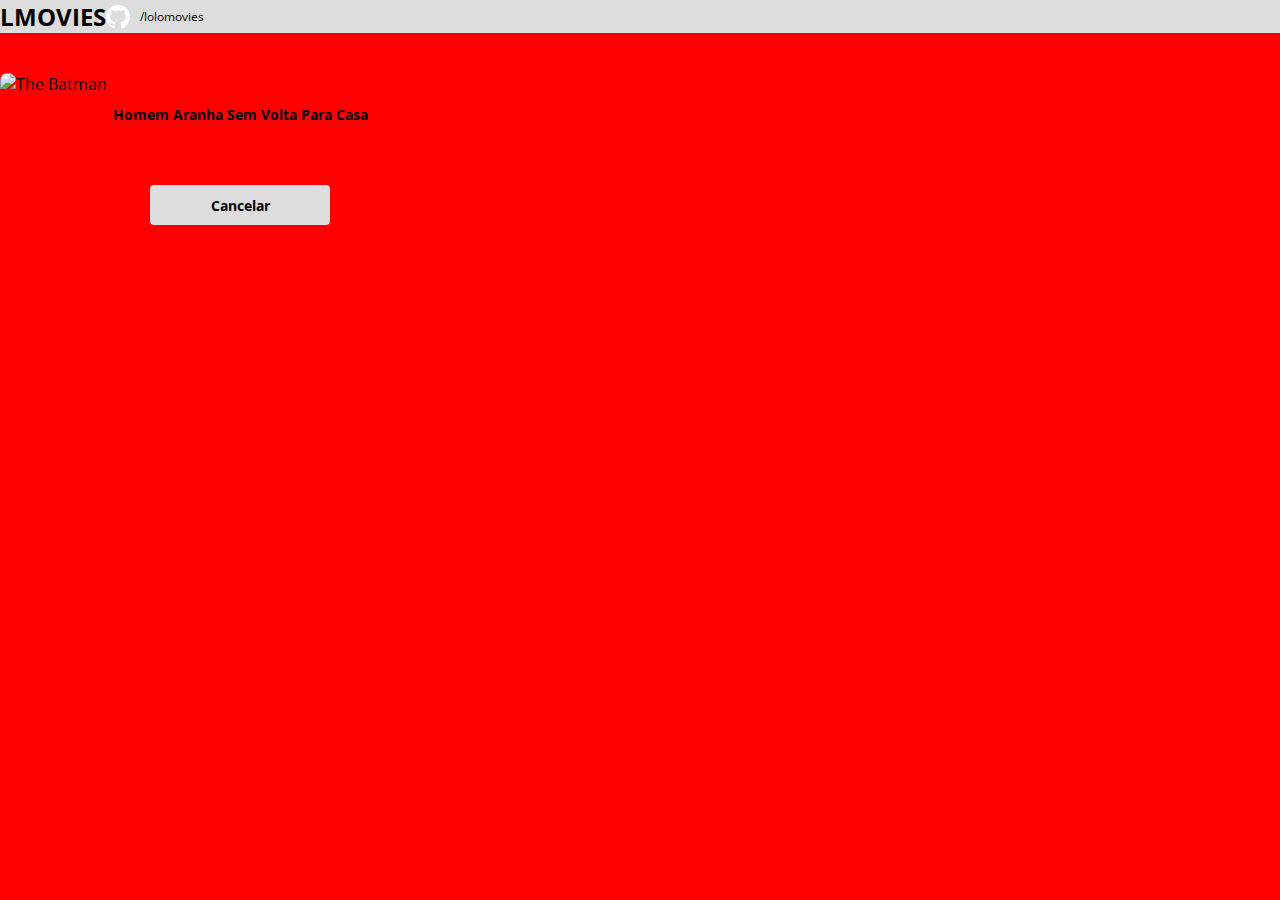
==== form.html @ 56d145d9 "Card formulario" ====
<!DOCTYPE html>
<html lang="pt-br">

<head>
    <meta charset="UTF-8">
    <meta http-equiv="X-UA-Compatible" content="IE=edge">
    <meta name="viewport" content="width=device-width, initial-scale=1.0">
    <title>loloomovie
    </title>





    <link href="https://cdn.jsdelivr.net/npm/bootstrap@5.1.3/dist/css/bootstrap.min.css" rel="stylesheet"
        integrity="sha384-1BmE4kWBq78iYhFldvKuhfTAU6auU8tT94WrHftjDbrCEXSU1oBoqyl2QvZ6jIW3" crossorigin="anonymous">
    <link rel="stylesheet" href="css/styles.css">


</head>

<body>
    <header>
        <nav class="container">
            <h1>LMOVIES</h1>
            <div class="lmovies-contact-container">
                <img src="img/github.svg" alt="github">
                <a href="https://github.com/lolomovies">/lolomovies</a>
            </div>
     </nav>
    </header>
    

<main>
    <section id="dsmovie-form-section">
        <div class="container dsmovie-form-container">
            <div
            
                <div class="dsmovie-card">
                    <img src="https://www.themoviedb.org/t/p/w533_and_h300_bestv2/iQFcwSGbZXMkeyKrxbPnwnRo5fl.jpg" alt="The Batman">
                    
                                <div class="dsmovie-card-description">
                                    <h3>Homem Aranha Sem Volta Para Casa</h3>
                                    <a class="dsmovie-btn" href="index.html">Cancelar</a>
                                </div>
            
                        </div>
                    
        </div>

        
        </div>
     </section>
</main>

</body>

</html>
---- css/styles.css ----
@import url('https://fonts.googleapis.com/css2?family=Open+Sans:ital,wght@0,300;0,700;1,400&display=swap');


:root{
    --bg-gray: #ddd;
    --text-gray: #4a4a4a;
    --color-primary:  #4d41c0;
    --red: #ff0000; 
    





}
*{
    margin: 0;
    box-sizing: border-box;
    font-family: 'Open Sans', sans-serif;
}

h1,h2,h3,h4,h5,h6{
    margin:0;
}

html body{
    background-color: var(--red)
}

header{
    background-color:var(--bg-gray);
    color: var(--white)
    height: 60px;
    display: flex;
    align-items: center;
}
nav{
    display: flex;
    align-items: center;
    justify-content: space-between;
}
nav h1{
    font-size: 24px;
    font-weight: 700;
}
nav a{
    font-size: 12px;
    font-weight: 400
    ;
}
a, a:hover{
text-decoration: none;
    color: unset

}

.lmovies-contact-container{
    display: flex;
    align-items: center;


}

.lmovies-contact-container img{
    margin-right: 10px;

}


#dsmovie-card-list{
    padding: 40px 0;


}

.dsmovie-card{
    width: 100%;

}

.dsmovie-card img{
    border-radius: 8px 8px 0 0;
    width: 100%;
}

.dsmovie-card-description{
    padding: 10px 20px 20px 20px;

    display: flex;
    flex-direction: column;
    align-items: center;
    justify-content: space-between;
    border-radius: 0 0 8px 8px;
    min-height: 150px;

    background-color: var(--white);
}

.dsmovie-card-description h3{
    font-size: 14px;
    font-weight: 700;

    margin-bottom: 25px;


}

.dsmovie-btn{
    width: 180px;
    height: 40px;
    background-color: var(--bg-gray);
    font-size: 14px;
    font-weight: 700;
    display: flex;
    align-items:center ;
    justify-content:center;
    border-radius: 4px;

}

.dsmovie-form-container{
    padding: 40px 0;
    max-width: 480px;
}
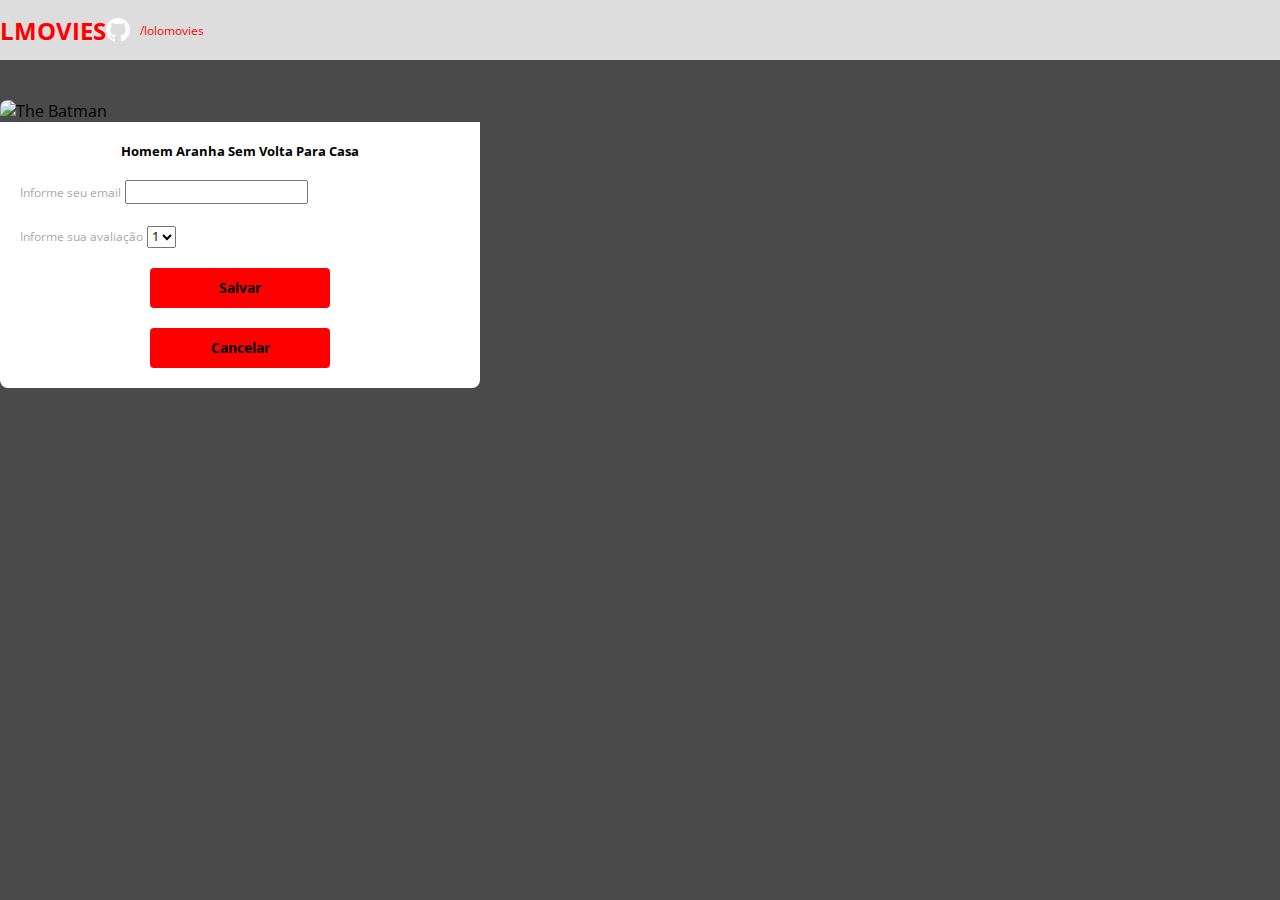
==== commit 59572933: "Formularia p2" ====
--- a/form.html
+++ b/form.html
@@ -27,31 +27,53 @@
                 <img src="img/github.svg" alt="github">
                 <a href="https://github.com/lolomovies">/lolomovies</a>
             </div>
-     </nav>
+        </nav>
     </header>
-    
 
-<main>
-    <section id="dsmovie-form-section">
-        <div class="container dsmovie-form-container">
-            <div
-            
-                <div class="dsmovie-card">
-                    <img src="https://www.themoviedb.org/t/p/w533_and_h300_bestv2/iQFcwSGbZXMkeyKrxbPnwnRo5fl.jpg" alt="The Batman">
-                    
-                                <div class="dsmovie-card-description">
-                                    <h3>Homem Aranha Sem Volta Para Casa</h3>
-                                    <a class="dsmovie-btn" href="index.html">Cancelar</a>
-                                </div>
-            
-                        </div>
-                    
-        </div>
 
-        
-        </div>
-     </section>
-</main>
+    <main>
+        <section id="dsmovie-form-section">
+            <div class="container dsmovie-form-container">
+                <div <div class="dsmovie-card">
+                    <img src="https://www.themoviedb.org/t/p/w533_and_h300_bestv2/iQFcwSGbZXMkeyKrxbPnwnRo5fl.jpg"
+                        alt="The Batman">
+
+                    <div class="dsmovie-form-description">
+                        <h3>Homem Aranha Sem Volta Para Casa</h3>
+                        <form class="dsmovie-form">
+                            <div class="form-group dsmovie-form-group">
+                                <label for="email">Informe seu email</label>
+                                <input class="form-control" type="email" id="email" > 
+                            </div>
+
+                            <div class="form-group dsmovie-form-group">
+                                <label for="score">Informe sua avaliação</label>
+                                <select class="form-control" form=" name="score" id="score">
+                                    <option value="1">1</option>
+                                    <option value="2">2</option>
+                                    <option value="3">3</option>
+                                    <option value="4">4</option>
+                                    <option value="5">5</option>
+                                </select>
+                            </div>
+
+                            <div class="dsmovie-form-btn-container">
+                                <button class="dsmovie-btn"type="submit">Salvar</button>
+                                <a class="dsmovie-btn" href="index.html">Cancelar</a>
+                            </div>
+                        </form>
+
+                        
+                    </div>
+
+                </div>
+
+            </div>
+
+
+            </div>
+        </section>
+    </main>
 
 </body>
 
--- a/css/styles.css
+++ b/css/styles.css
@@ -6,13 +6,11 @@
     --text-gray: #4a4a4a;
     --color-primary:  #4d41c0;
     --red: #ff0000; 
-    
+    --white:#ffffff; 
+    --light-gray: #aaa;
 
 
-
-
-
-}
+    }
 *{
     margin: 0;
     box-sizing: border-box;
@@ -24,12 +22,12 @@
 }
 
 html body{
-    background-color: var(--red)
+    background-color: var(--text-gray)
 }
 
 header{
-    background-color:var(--bg-gray);
-    color: var(--white)
+    background-color: var(--bg-gray);
+    color: var(--red);
     height: 60px;
     display: flex;
     align-items: center;
@@ -108,17 +106,52 @@
 .dsmovie-btn{
     width: 180px;
     height: 40px;
-    background-color: var(--bg-gray);
+    background-color: var(--red);
     font-size: 14px;
     font-weight: 700;
     display: flex;
     align-items:center ;
     justify-content:center;
     border-radius: 4px;
+    border: 0;
 
 }
 
 .dsmovie-form-container{
     padding: 40px 0;
     max-width: 480px;
+}
+
+.dsmovie-form-description{
+    background-color: var(--white);
+    padding: 20px;
+    display: flex;
+    flex-direction: column;
+    align-items: center;
+    border-radius: 0 0 8px 8px;
+}
+
+.dsmovie-form-description h3{
+    font-size: 13px;
+    font-weight: 700;
+    margin-bottom: 20px;
+}
+
+.dsmovie-form{
+    width: 100%;
+}
+.dsmovie-form-group{
+    margin-bottom: 20px;
+}
+.dsmovie-form-group label {
+font-size: 12px;
+color: var(--light-gray);
+}
+
+.dsmovie-form-btn-container{
+height: 100px;
+    display: flex;
+    flex-direction: column;
+    align-items: center;
+    justify-content: space-between;
 }